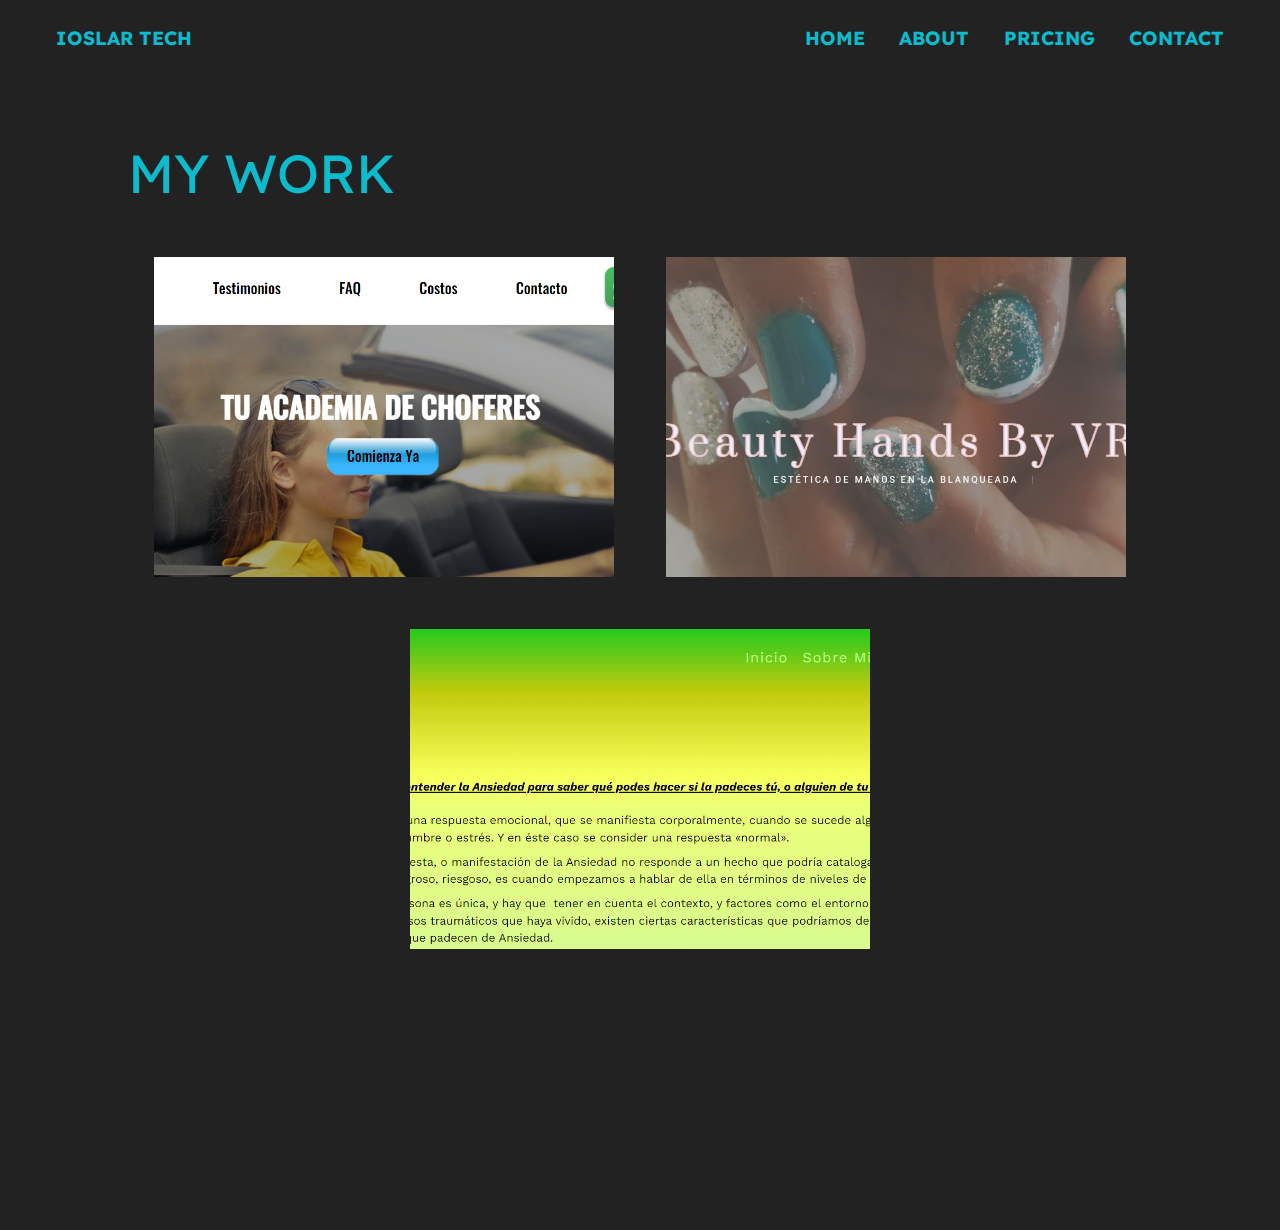
==== Portfolio Page/portfolio.html @ 6170a6b8 "Add files via upload" ====
<!DOCTYPE html>
<html lang="en">
<head>
    <meta charset="UTF-8">
    <meta http-equiv="X-UA-Compatible" content="IE=edge">
    <meta name="viewport" content="width=device-width, initial-scale=1.0">
    <link rel="stylesheet" href="portfolio-style.css">
    <link rel="preconnect" href="https://fonts.googleapis.com">
    <link rel="preconnect" href="https://fonts.gstatic.com" crossorigin>
    <link href="https://fonts.googleapis.com/css2?family=Lexend:wght@100;200;300;400;500;600;700;800;900&display=swap" rel="stylesheet"></head>
    <title>Portafolio Web</title>
</head>
<body>
    <header>
        <div class="header-logo">
            <a href="../index.html" class="header-title">IOSLAR TECH</a>
        </div>
        <div class="header-sections">
            <a href="../index.html" class="header-about">HOME</a>
            <a href="../About Page/about.html" class="header-portfolio">ABOUT</a>
            <a href="../Pricing Page/pricing.html" class="header-pricing">PRICING</a>
            <a href="../Contact Page/contact.html " class="header-contact">CONTACT</a>
        </div>
    </header>
    <h1 class="portfolio-title">MY WORK</h1>
    <div class="grid">
        <div class="web-1">
            <div id="web-1-hover">
                WEB "ACADEMIA SHOPPING": <br><br>
                Full enterprise website with simple functionalities
                such as FAQs, Google maps integration, testimonials, etc.
                <br>
                Cost: 383 USD
            </div>
        </div>
        <div class="web-2">
            <div id="web-2-hover">
                WEB "BEAUTY HANDS": <br><br>
                Really simple page for a small company, made with
                Wordpress with responsive design. 
                <br>
                Cost: 185 USD
            </div>
        </div>
        <div class="web-3">
            <div id="web-3-hover">
                BLOG "PSICOLOGA MARÍA ADRIANA": <br><br>
                Simple blog for a psychologist made in Wordpress
                with an about me page, a contact page and two entries.
                <br>
                Cost: 208 USD
            </div>
        </div>
        
        <!--
            <div class="web-4">4</div>
            <div class="web-5">5</div>
            <div class="web-6">6</div>
            <div class="web-7">7</div>
            <div class="web-8">8</div>
            <div class="web-9">9</div>
            <div class="web-10">10</div>
        -->
        
    </div>
    <script src="portfolio-script.js"></script>
</body>
</html>
---- Portfolio Page/portfolio-style.css ----
/*
COLORES

Azul Oscuro: #142157
Cian: #0cbccc
Azul Claro: #1B2C9F
Negro: #222222

*/

*{
    box-sizing: border-box;
    margin: 0;
    padding: 0;
    font-family: 'Lexend', sans-serif;
    background-color: #222222;
    font-size: calc(0.5vw + 7px);    
}

header{
    color: #0cbccc;
    display: flex;
    justify-content: space-between;
    align-items: center;
    font-weight: 700;
   
}

.header-logo{
    margin: 2vw 4vw;
    font-size: calc(0.4vw + 14px); 
}

.header-sections{
    display: flex;
    flex-wrap: wrap;
    margin-right: 4vw;
    gap: 2vw;
    justify-content: center;
    align-items: center;
    
}

.header-sections a, .header-title{
    font-size: calc(0.4vw + 14px);
    text-decoration: none;
    color: #0cbccc;
    
    padding: 0.15vw 0.35vw;
}

.header-sections a:hover, .header-title:hover{
    
    text-shadow: 0px 0px 2.5px #0cbccc;
    color: #ffffff00;
    font-size: calc(0.55vw + 14px);;
    transition: all 0.1s;
}

.portfolio-title{
    color: #0cbccc;
    font-size: 400%;
    font-weight: 400;
    margin: 5vw 0 2vw 10vw;
}

.grid{
    
    width: 80%;
    margin: auto;
    display: flex;
    flex-wrap: wrap;
    justify-content: space-around;
    margin-bottom: 20vw;
}

.grid div{
    background-color: aquamarine;
    width: 45%;
    margin: 2vw 0;
    text-align: center;
    font-size: 1500%;
    height: 320px;
}

@keyframes appearing{
    from{
        width: 0%;
        height: 0%;
        font-size: 0;
    }
    to{
        width: 100%;
        height: 100%;
        font-size: 12%;
    }
}

@keyframes disappearing{
    from{
        width: 100%;
        height: 100%;
        font-size: 12%;
    }
    to{
        width: 0%;
        height: 0%;
        font-size: 0;
    }
}

@keyframes unhide {
    from{
        opacity: 0;
    }
    to{
        opacity: 1;
    }
}

.web-1{
    background-image: url("../Imagenes/Foto\ Web\ 1\ \(Academia\ Shopping\).png");
    background-size: cover;
    background-position: center;
    display: flex;
    justify-content: center;
    animation: 2000ms unhide;
    animation-timing-function: ease-in;
}

#web-1-hover{
    width: 0%;
    height: 0%;
    font-size: 0;
    color: transparent;
    padding: 10% 0;
    cursor: pointer;
}

.web-1:hover > #web-1-hover{
    background-color: #142157b8;
    margin: auto;
    animation: 200ms appearing;
    animation-fill-mode: forwards;
    color: #ffffff;
}

.web-1:not(:hover) > #web-1-hover{
    background-color: #142157b8;
    margin: auto;
    animation: 200ms disappearing;
    animation-fill-mode: forwards;
}



.web-2{
    background-image: url("../Imagenes/Foto\ Web\ 2\ \(Beauty\ Hands\).png");
    background-size: cover;
    background-position: center;
    display: flex;
    justify-content: center;
    animation: 2000ms unhide;
    animation-timing-function: ease-in;
}

#web-2-hover{
    width: 0%;
    height: 0%;
    font-size: 0;
    color: transparent;
    padding: 10% 0;
    cursor: pointer;
}

.web-2:hover > #web-2-hover{
    background-color: #142157b8;
    margin: auto;
    animation: 200ms appearing;
    animation-fill-mode: forwards;
    color: #ffffff;
}

.web-2:not(:hover) > #web-2-hover{
    background-color: #142157b8;
    margin: auto;
    animation: 200ms disappearing;
    animation-fill-mode: forwards;
}

.web-3{
    background-image: url("../Imagenes/Foto\ Web\ 3\ \(Blog\ Psicologa\ María\ Adriana\).png");
    background-size: cover;
    background-position: center;
    display: flex;
    justify-content: center;
    animation: 2000ms unhide;
    animation-timing-function: ease-in;
}

#web-3-hover{
    width: 0%;
    height: 0%;
    font-size: 0;
    color: transparent;
    padding: 10% 0;
    cursor: pointer;
}

.web-3:hover > #web-3-hover{
    background-color: #142157b8;
    margin: auto;
    animation: 200ms appearing;
    animation-fill-mode: forwards;
    color: #ffffff;
}

.web-3:not(:hover) > #web-3-hover{
    background-color: #142157b8;
    margin: auto;
    animation: 200ms disappearing;
    animation-fill-mode: forwards;
}


@media(max-width:800px){
    .grid div{
        width: 80%;
    }
}
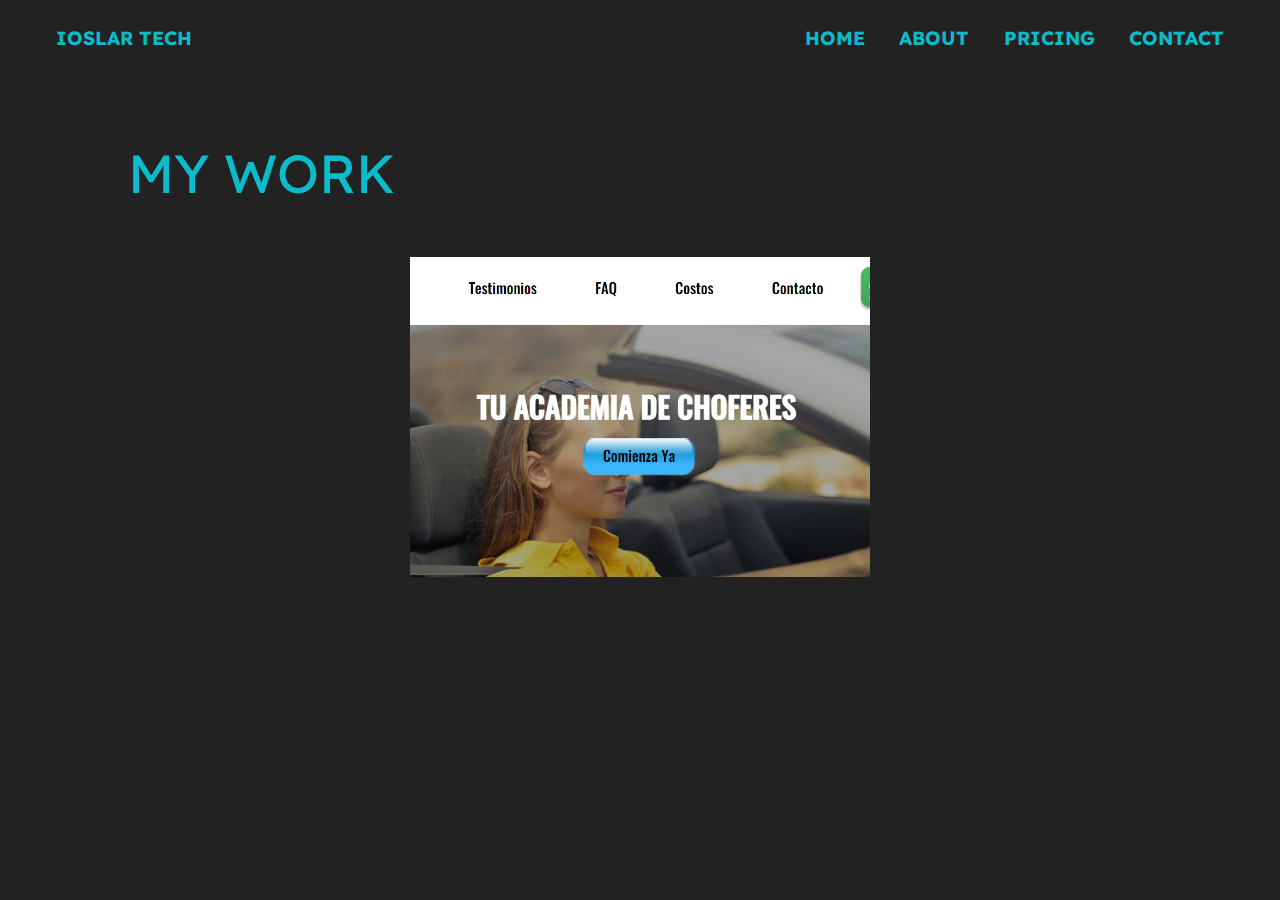
==== commit 46f1006b: "Update portfolio.html" ====
--- a/Portfolio Page/portfolio.html
+++ b/Portfolio Page/portfolio.html
@@ -33,24 +33,7 @@
                 Cost: 383 USD
             </div>
         </div>
-        <div class="web-2">
-            <div id="web-2-hover">
-                WEB "BEAUTY HANDS": <br><br>
-                Really simple page for a small company, made with
-                Wordpress with responsive design. 
-                <br>
-                Cost: 185 USD
-            </div>
-        </div>
-        <div class="web-3">
-            <div id="web-3-hover">
-                BLOG "PSICOLOGA MARÍA ADRIANA": <br><br>
-                Simple blog for a psychologist made in Wordpress
-                with an about me page, a contact page and two entries.
-                <br>
-                Cost: 208 USD
-            </div>
-        </div>
+        
         
         <!--
             <div class="web-4">4</div>
@@ -65,4 +48,4 @@
     </div>
     <script src="portfolio-script.js"></script>
 </body>
-</html>+</html>
